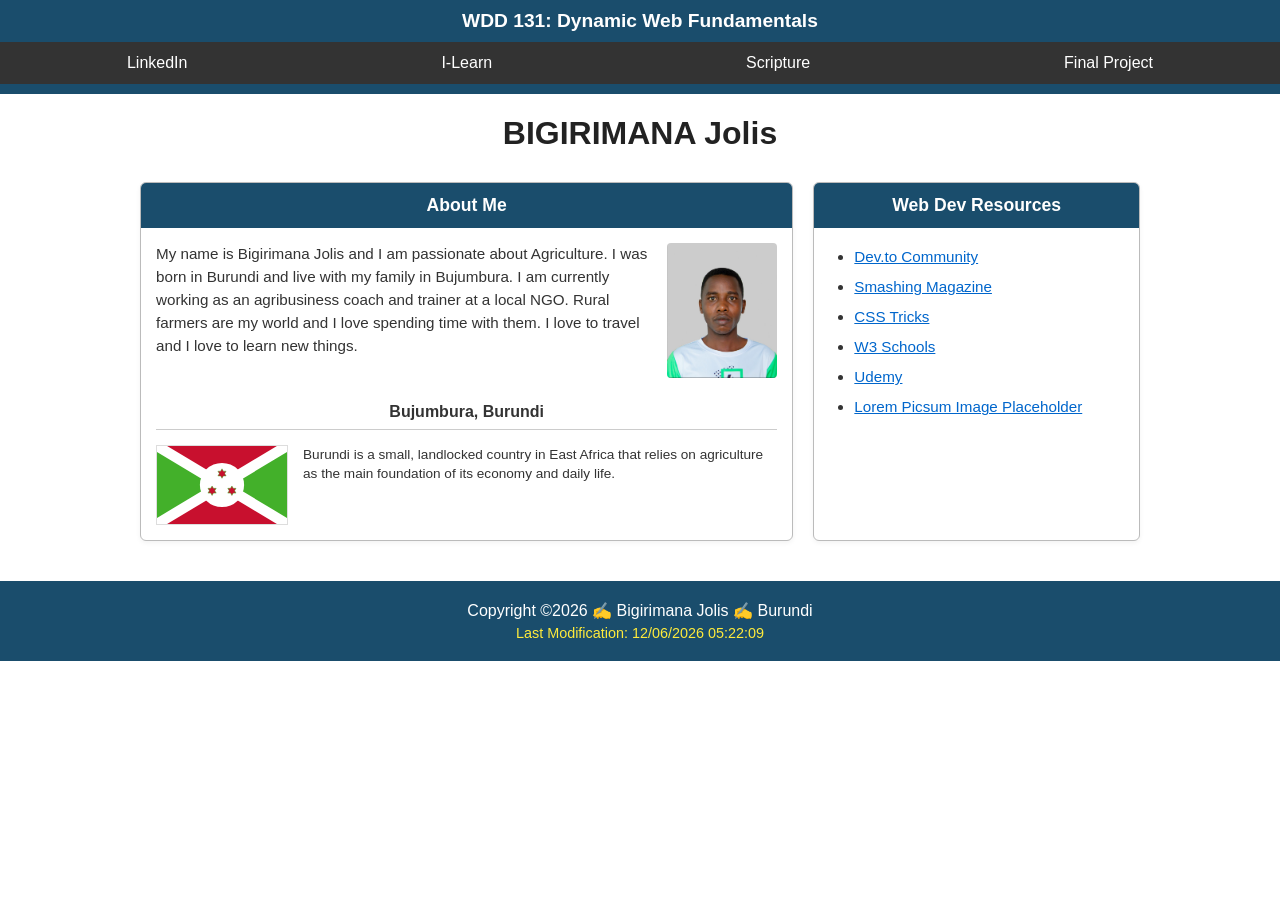
==== index.html @ 9decd3ce "first commit" ====
<!DOCTYPE html>
<html lang="en">
<head>
    <meta charset="UTF-8">
    <meta name="viewport" content="width=device-width, initial-scale=1.0">
    <title>WDD 131: Dynamic Web Fundamentals - BIGIRIMANA Jolis</title>
    <meta name="description" content="WDD 131: Dynamic Web Fundamentals, BIGIRIMANA Jolis Course home page featuring web development resources, personal bio, and Burundi highlights.">
    <meta name="author" content="BIGIRIMANA Jolis">
    
    <!-- Google Fonts Links -->
    <link rel="preconnect" href="https://fonts.googleapis.com">
    <link rel="preconnect" href="https://fonts.gstatic.com" crossorigin>
    <link href="https://fonts.googleapis.com/css2?family=Roboto:wght@400;700&display=swap" rel="stylesheet">

    <link rel="stylesheet" href="styles/base.css">
    <script src="scripts/getdates.js" defer></script>
</head>
<body>
    <header>
        <span id="course-title">WDD 131: Dynamic Web Fundamentals</span>
        <nav>
            <a href="https://www.linkedin.com" target="_blank">LinkedIn</a>
            <a href="https://byupw.instructure.com/" target="_blank">I-Learn</a>
            <a href="https://www.churchofjesuschrist.org/study/scriptures" target="_blank">Scripture</a>
            <a href="#" target="_blank">Final Project</a>
        </nav>
    </header>

    <main>
        <h1>BIGIRIMANA Jolis</h1>

        <div class="grid-container">
            <section class="card">
                <h2>About Me</h2>
                <div class="about-content">
                    <p>
                        My name is Bigirimana Jolis and I am passionate about Agriculture. I was born in Burundi and live with my family in Bujumbura. 
                        I am currently working as an agribusiness coach and trainer at a local NGO. Rural farmers are my world and I love 
                        spending time with them. I love to travel and I love to learn new things.
                    </p>
                    <img src="images/profile.jpg" alt="Bigirimana Jolis profile picture" class="profile-img" width="200" height="200">
                </div>

                <div class="location-section">
                    <h3>Bujumbura, Burundi</h3>
                    <hr>
                    <div class="flag-container">
                        <img src="images/flag_burundi.svg" alt="Official Flag of Burundi" class="flag-img" width="200" height="120">
                        <p>
                            Burundi is a small, landlocked country in East Africa that relies on agriculture as the main foundation of its economy and daily life.
                        </p>
                    </div>
                </div>
            </section>

            <section class="card">
                <h2>Web Dev Resources</h2>
                <ul class="resources-list">
                    <li><a href="https://dev.to" target="_blank">Dev.to Community</a></li>
                    <li><a href="https://www.smashingmagazine.com" target="_blank">Smashing Magazine</a></li>
                    <li><a href="https://css-tricks.com" target="_blank">CSS Tricks</a></li>
                    <li><a href="https://www.w3schools.com" target="_blank">W3 Schools</a></li>
                    <li><a href="https://www.udemy.com" target="_blank">Udemy</a></li>
                    <li><a href="https://picsum.photos" target="_blank">Lorem Picsum Image Placeholder</a></li>
                </ul>
            </section>
        </div>
    </main>
    <footer>
        <p>Copyright &copy;<span id="currentyear"></span> ✍️ Bigirimana Jolis ✍️ Burundi</p>
        <p id="lastModified"></p>
    </footer>
</body>
</html>
---- styles/base.css ----
/* General Reset & Body Styling */
body {
    font-family: Arial, sans-serif;
    margin: 0;
    padding: 0;
    background-color: #ffffff;
    color: #333333;
}

/* Header & Navigation */
header {
    background-color: #1a4d6c;
    color: white;
    text-align: center;
    padding: 10px 0;
}

#course-title {
    font-size: 1.2rem;
    font-weight: bold;
}

nav {
    display: flex;
    justify-content: space-around;
    background-color: #333333;
    margin-top: 10px;
    padding: 12px 0;
}

nav a {
    color: white;
    text-decoration: none;
    font-size: 1rem;
}

nav a:hover {
    color: #008000;
}

/* Main Layout */
main {
    max-width: 1000px;
    margin: 20px auto;
    padding: 0 15px;
}

h1 {
    text-align: center;
    color: #222;
    margin-bottom: 30px;
    font-size: 2rem;
}

.grid-container {
    display: grid;
    grid-template-columns: 2fr 1fr;
    gap: 20px;
}

@media (max-width: 768px) {
    .grid-container {
        grid-template-columns: 1fr;
    }
}

/* Cards */
.card {
    border: 1px solid #bbb;
    border-radius: 6px;
    overflow: hidden;
    background-color: #fff;
    box-shadow: 0 2px 5px rgba(0,0,0,0.05);
}

.card h2 {
    background-color: #1a4d6c;
    color: white;
    margin: 0;
    padding: 12px;
    text-align: center;
    font-size: 1.1rem;
}

/* About Me Content */
.about-content {
    display: flex;
    gap: 15px;
    padding: 15px;
    align-items: flex-start;
}

.about-content p {
    margin: 0;
    line-height: 1.5;
    font-size: 0.95rem;
}

.profile-img {
    width: 110px;
    height: auto;
    border-radius: 4px;
    flex-shrink: 0;
}

/* Location Section */
.location-section {
    padding: 0 15px 15px 15px;
}

.location-section h3 {
    text-align: center;
    margin: 10px 0 5px 0;
    font-size: 1rem;
}

.location-section hr {
    border: 0;
    border-top: 1px solid #ccc;
    margin-bottom: 15px;
}

.flag-container {
    display: flex;
    gap: 15px;
    align-items: flex-start;
}

.flag-img {
    width: 130px;
    height: auto;
    border: 1px solid #ddd;
    flex-shrink: 0;
}

.flag-container p {
    margin: 0;
    font-size: 0.85rem;
    line-height: 1.4;
}

/* Web Dev Resources List */
.resources-list {
    list-style-type: disc;
    padding: 20px 20px 20px 40px;
    margin: 0;
}

.resources-list li {
    margin-bottom: 12px;
}

.resources-list a {
    color: #0066cc;
    text-decoration: underline;
    font-size: 0.95rem;
}

/* Footer */
footer {
    background-color: #1a4d6c;
    color: white;
    text-align: center;
    padding: 15px 0;
    margin-top: 40px;
}

footer p {
    margin: 5px 0;
}

#lastModified {
    color: #ffeb3b;
    font-size: 0.9rem;
}
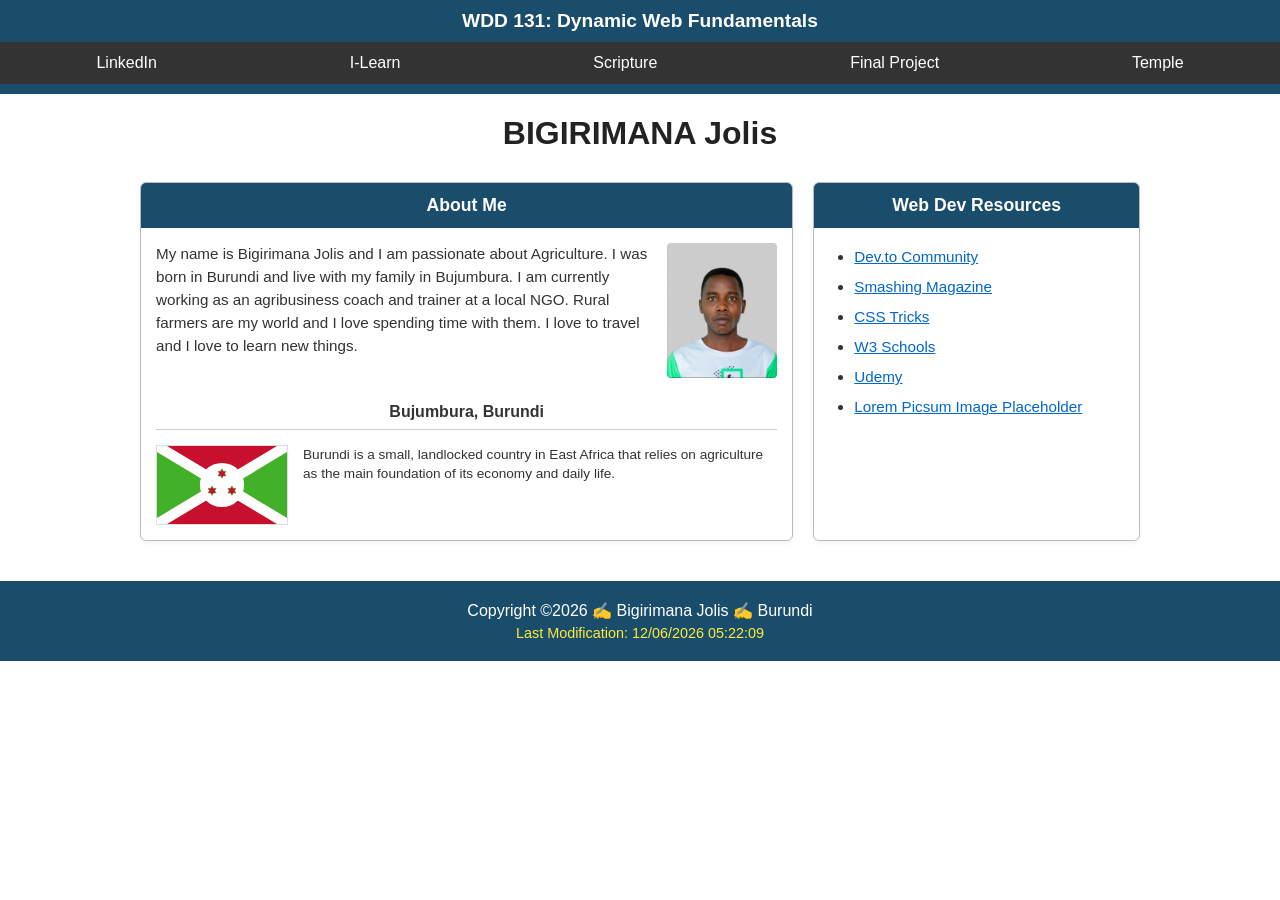
==== commit 346e12f4: "first commit" ====
--- a/index.html
+++ b/index.html
@@ -23,6 +23,7 @@
             <a href="https://byupw.instructure.com/" target="_blank">I-Learn</a>
             <a href="https://www.churchofjesuschrist.org/study/scriptures" target="_blank">Scripture</a>
             <a href="#" target="_blank">Final Project</a>
+            <a href="temples.html">Temple</a>
         </nav>
     </header>
 
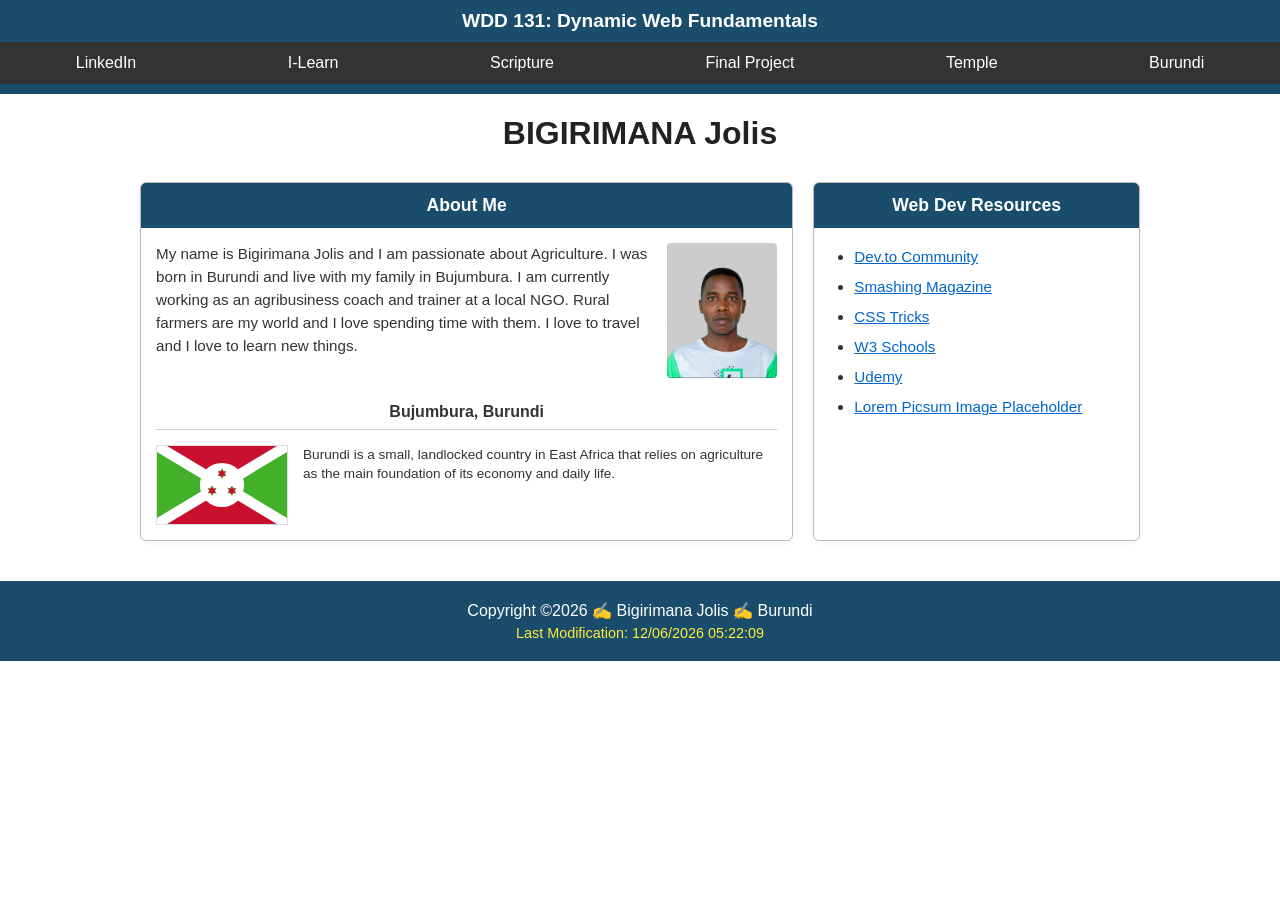
==== commit c6002b53: "first commit" ====
--- a/index.html
+++ b/index.html
@@ -24,6 +24,7 @@
             <a href="https://www.churchofjesuschrist.org/study/scriptures" target="_blank">Scripture</a>
             <a href="#" target="_blank">Final Project</a>
             <a href="temples.html">Temple</a>
+            <a href="country.html">Burundi</a>
         </nav>
     </header>
 
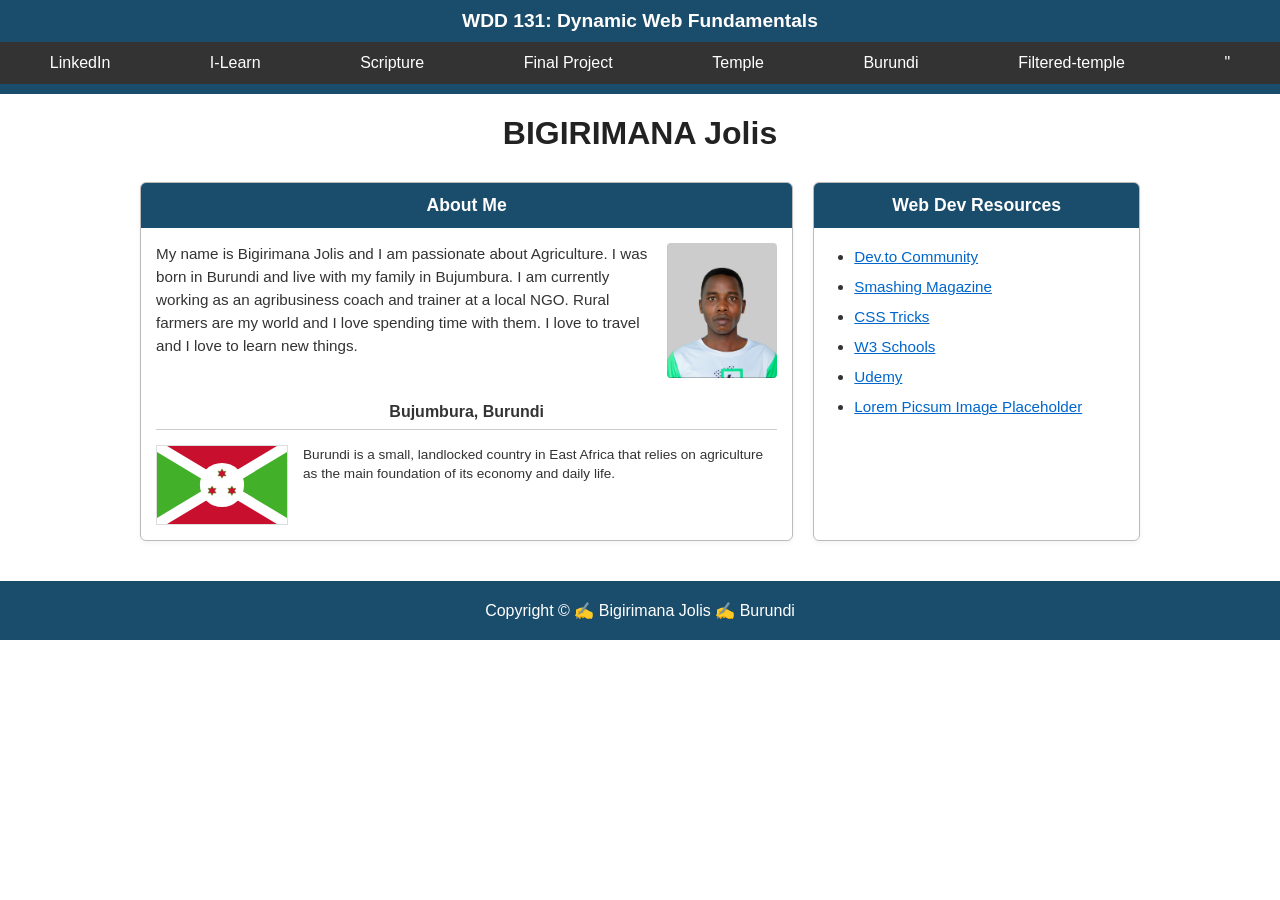
==== commit 1899848a: "first commit" ====
--- a/index.html
+++ b/index.html
@@ -25,6 +25,7 @@
             <a href="#" target="_blank">Final Project</a>
             <a href="temples.html">Temple</a>
             <a href="country.html">Burundi</a>
+            <a href="filtered-temples.html"> Filtered-temple</a>"
         </nav>
     </header>
 
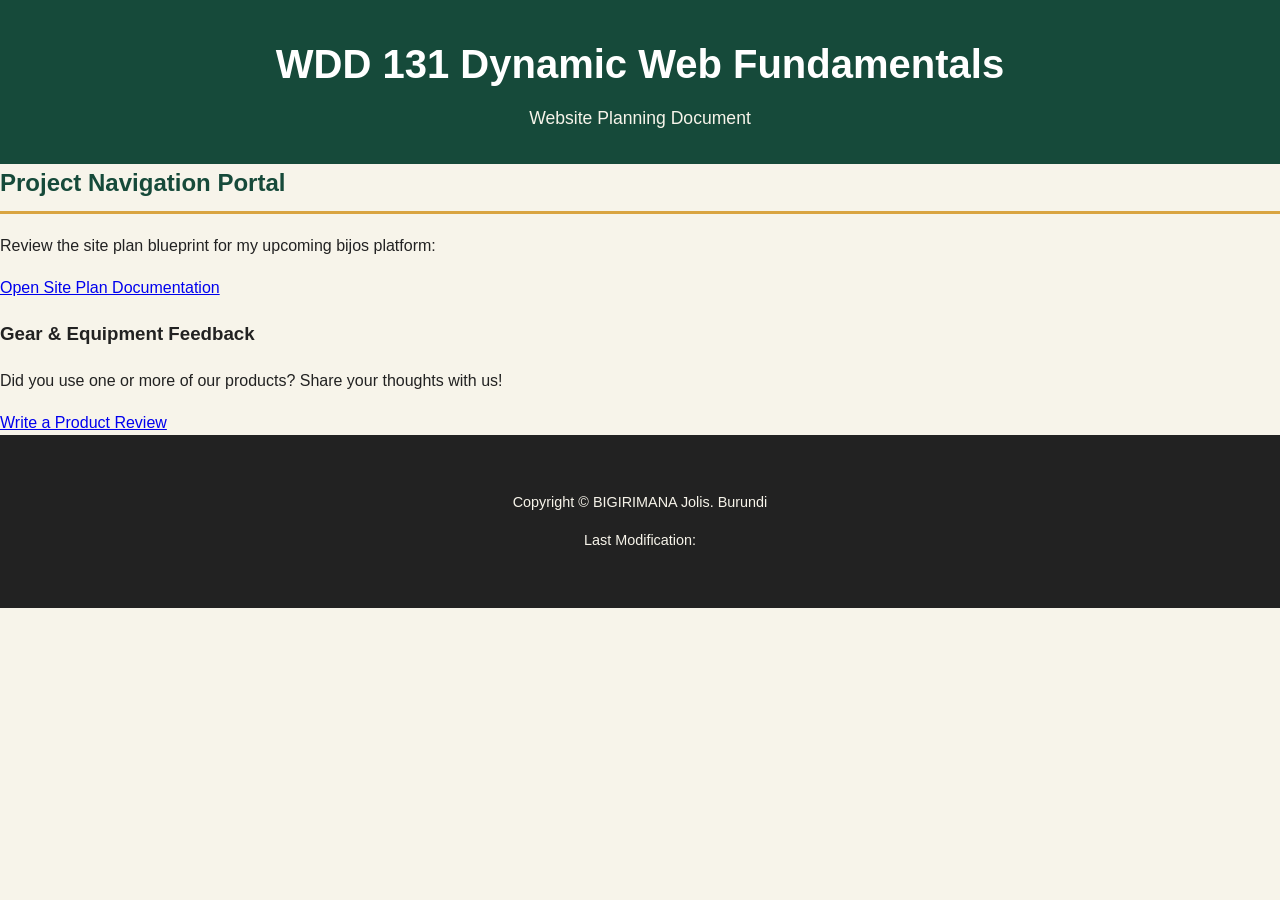
==== commit 87a2a554: "First commit" ====
--- a/index.html
+++ b/index.html
@@ -3,75 +3,34 @@
 <head>
     <meta charset="UTF-8">
     <meta name="viewport" content="width=device-width, initial-scale=1.0">
-    <title>WDD 131: Dynamic Web Fundamentals - BIGIRIMANA Jolis</title>
-    <meta name="description" content="WDD 131: Dynamic Web Fundamentals, BIGIRIMANA Jolis Course home page featuring web development resources, personal bio, and Burundi highlights.">
+    <title>Bijos - Product Review Portal</title>
+    <meta name="description" content="A comprehensive product review of travel experiences, accommodations, and destinations in Burundi.">
     <meta name="author" content="BIGIRIMANA Jolis">
-    
-    <!-- Google Fonts Links -->
-    <link rel="preconnect" href="https://fonts.googleapis.com">
-    <link rel="preconnect" href="https://fonts.gstatic.com" crossorigin>
-    <link href="https://fonts.googleapis.com/css2?family=Roboto:wght@400;700&display=swap" rel="stylesheet">
-
-    <link rel="stylesheet" href="styles/base.css">
-    <script src="scripts/getdates.js" defer></script>
+    <link rel="stylesheet" href="project/styles/siteplan.css">
+    <script src="project/scripts/siteplan.js" defer></script>
 </head>
 <body>
-    <header>
-        <span id="course-title">WDD 131: Dynamic Web Fundamentals</span>
-        <nav>
-            <a href="https://www.linkedin.com" target="_blank">LinkedIn</a>
-            <a href="https://byupw.instructure.com/" target="_blank">I-Learn</a>
-            <a href="https://www.churchofjesuschrist.org/study/scriptures" target="_blank">Scripture</a>
-            <a href="#" target="_blank">Final Project</a>
-            <a href="temples.html">Temple</a>
-            <a href="country.html">Burundi</a>
-            <a href="filtered-temples.html"> Filtered-temple</a>"
-        </nav>
+
+    <header class="portal-header">
+        <h1>WDD 131 Dynamic Web Fundamentals</h1>
+        <p>Website Planning Document</p>
     </header>
-
-    <main>
-        <h1>BIGIRIMANA Jolis</h1>
-
-        <div class="grid-container">
-            <section class="card">
-                <h2>About Me</h2>
-                <div class="about-content">
-                    <p>
-                        My name is Bigirimana Jolis and I am passionate about Agriculture. I was born in Burundi and live with my family in Bujumbura. 
-                        I am currently working as an agribusiness coach and trainer at a local NGO. Rural farmers are my world and I love 
-                        spending time with them. I love to travel and I love to learn new things.
-                    </p>
-                    <img src="images/profile.jpg" alt="Bigirimana Jolis profile picture" class="profile-img" width="200" height="200">
-                </div>
-
-                <div class="location-section">
-                    <h3>Bujumbura, Burundi</h3>
-                    <hr>
-                    <div class="flag-container">
-                        <img src="images/flag_burundi.svg" alt="Official Flag of Burundi" class="flag-img" width="200" height="120">
-                        <p>
-                            Burundi is a small, landlocked country in East Africa that relies on agriculture as the main foundation of its economy and daily life.
-                        </p>
-                    </div>
-                </div>
-            </section>
-
-            <section class="card">
-                <h2>Web Dev Resources</h2>
-                <ul class="resources-list">
-                    <li><a href="https://dev.to" target="_blank">Dev.to Community</a></li>
-                    <li><a href="https://www.smashingmagazine.com" target="_blank">Smashing Magazine</a></li>
-                    <li><a href="https://css-tricks.com" target="_blank">CSS Tricks</a></li>
-                    <li><a href="https://www.w3schools.com" target="_blank">W3 Schools</a></li>
-                    <li><a href="https://www.udemy.com" target="_blank">Udemy</a></li>
-                    <li><a href="https://picsum.photos" target="_blank">Lorem Picsum Image Placeholder</a></li>
-                </ul>
-            </section>
+    
+    <main class="portal-main">
+        <div class="portal-card">
+            <h2>Project Navigation Portal</h2>
+            <p>Review the site plan blueprint for my upcoming bijos platform:</p>
+            <a href="project/siteplan.html" class="portal-btn">Open Site Plan Documentation</a>
+            <h3>Gear &amp; Equipment Feedback</h3>
+            <p>Did you use one or more of our products? Share your thoughts with us!</p>
+            <a href="form.html" class="portal-btn">Write a Product Review</a>
         </div>
     </main>
-    <footer>
-        <p>Copyright &copy;<span id="currentyear"></span> ✍️ Bigirimana Jolis ✍️ Burundi</p>
-        <p id="lastModified"></p>
-    </footer>
+
+    <footer class="footer">
+        <div class="container footer-content">
+            <p>Copyright &copy; <span id="currentYear"></span> BIGIRIMANA Jolis. Burundi</p>
+            <p class="footer-note">Last Modification: <span id="lastModified"></span></p>
+        </div>
 </body>
 </html>
--- a/project/styles/siteplan.css
+++ b/project/styles/siteplan.css
@@ -0,0 +1,120 @@
+:root {
+--deep-green: #164A3A;
+--agricultural-green: #3E7C59;
+--golden-yellow: #D9A441;
+--cream: #F7F4EA;
+--charcoal: #222222;
+--white: #FFFFFF;
+}
+
+body {
+font-family: 'Open Sans', sans-serif;
+background-color: var(--cream);
+color: var(--charcoal);
+margin: 0;
+padding: 0;
+line-height: 1.6;
+}
+
+header {
+background-color: var(--deep-green);
+color: var(--white);
+padding: 2rem 1rem;
+text-align: center;
+}
+
+header h1 {
+font-family: 'Poppins', sans-serif;
+margin: 0 0 0.5rem 0;
+font-size: 2.5rem;
+color: var(--white);
+}
+
+header p {
+font-size: 1.1rem;
+color: var(--cream);
+margin: 0;
+}
+
+.container {
+max-width: 1000px;
+margin: 2rem auto;
+padding: 0 1.5rem;
+}
+
+section {
+background: var(--white);
+margin-bottom: 2rem;
+padding: 2rem;
+border-radius: 8px;
+box-shadow: 0 4px 6px rgba(0,0,0,0.05);
+}
+
+h2 {
+font-family: 'Poppins', sans-serif;
+color: var(--deep-green);
+border-bottom: 3px solid var(--golden-yellow);
+padding-bottom: 0.5rem;
+margin-top: 0;
+}
+
+.cta-btn {
+display: inline-block;
+background-color: var(--golden-yellow);
+color: var(--charcoal);
+padding: 0.75rem 1.5rem;
+border-radius: 4px;
+text-decoration: none;
+font-weight: 600;
+margin-top: 1rem;
+transition: opacity 0.2s, transform 0.2s;
+}
+
+.cta-btn:hover {
+opacity: 0.9;
+transform: translateY(-2px);
+}
+
+.grid {
+display: grid;
+grid-template-columns: repeat(auto-fit, minmax(220px, 1fr));
+gap: 1.5rem;
+margin-top: 1rem;
+}
+
+.card {
+background-color: var(--cream);
+padding: 1.5rem;
+border-radius: 6px;
+border-left: 4px solid var(--agricultural-green);
+}
+
+.card h3 {
+font-family: 'Poppins', sans-serif;
+color: var(--deep-green);
+margin-top: 0;
+}
+
+.palette {
+display: flex;
+flex-wrap: wrap;
+gap: 1rem;
+margin-top: 1rem;
+}
+
+.color-box {
+flex: 1 1 120px;
+padding: 1rem;
+text-align: center;
+border-radius: 4px;
+font-size: 0.85rem;
+font-weight: 600;
+}
+
+footer {
+text-align: center;
+padding: 1.5rem;
+background-color: var(--charcoal);
+color: var(--cream);
+font-size: 0.9rem;
+}
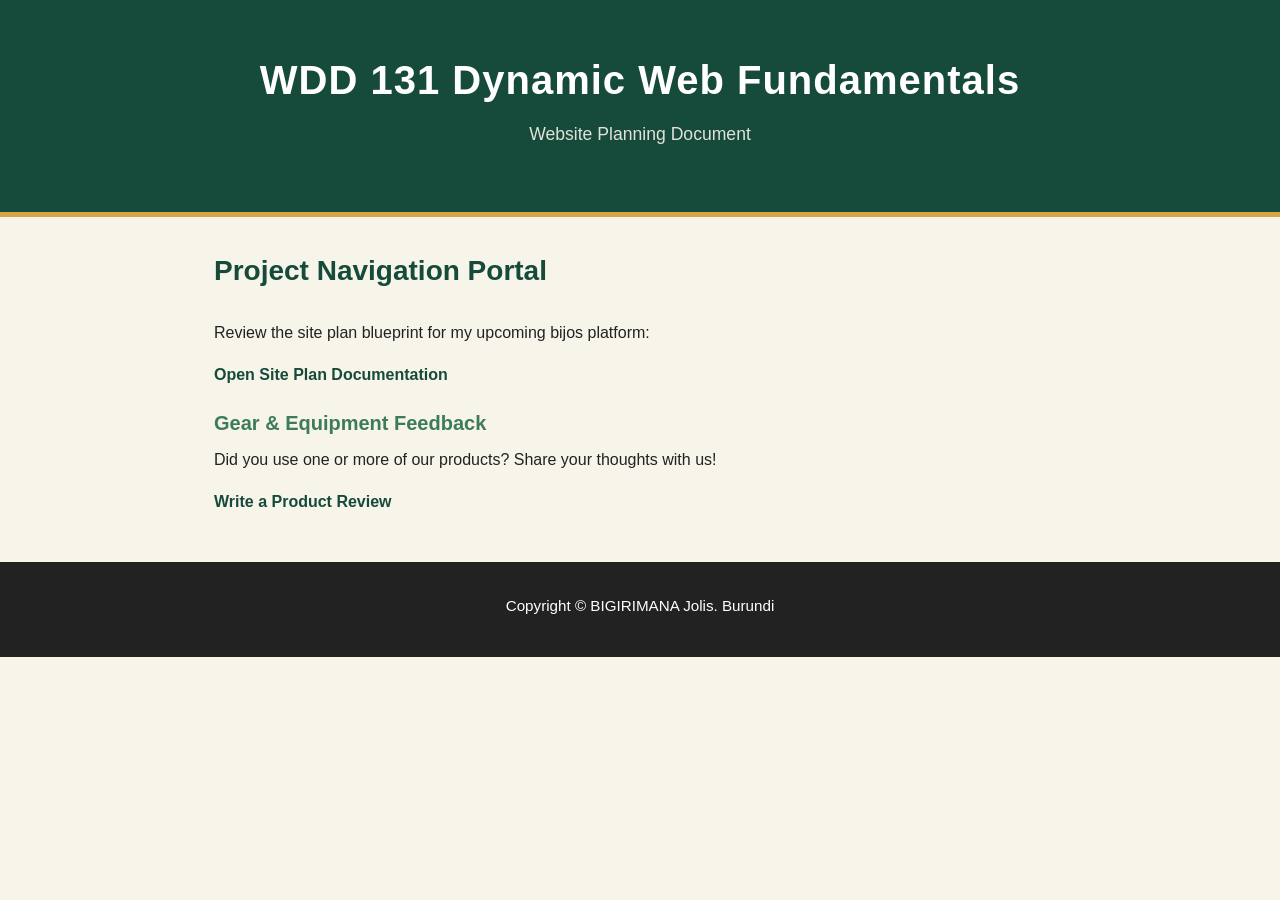
==== commit d1265f17: "first commit" ====
--- a/index.html
+++ b/index.html
@@ -30,7 +30,6 @@
     <footer class="footer">
         <div class="container footer-content">
             <p>Copyright &copy; <span id="currentYear"></span> BIGIRIMANA Jolis. Burundi</p>
-            <p class="footer-note">Last Modification: <span id="lastModified"></span></p>
         </div>
 </body>
-</html>+</html>
--- a/project/styles/siteplan.css
+++ b/project/styles/siteplan.css
@@ -1,120 +1,212 @@
+/* ==========================
+   CSS Variables & Theme
+   ========================== */
 :root {
---deep-green: #164A3A;
---agricultural-green: #3E7C59;
---golden-yellow: #D9A441;
---cream: #F7F4EA;
---charcoal: #222222;
---white: #FFFFFF;
+    --deep-green: #164A3A;
+    --agri-green: #3E7C59;
+    --golden-yellow: #D9A441;
+    --cream: #F7F4EA;
+    --charcoal: #222222;
+    --white: #FFFFFF;
+    
+    --font-heading: 'Poppins', sans-serif;
+    --font-body: 'Open Sans', sans-serif;
+}
+
+/* ==========================
+   Global Styles
+   ========================== */
+* {
+    box-sizing: border-box;
+    margin: 0;
+    padding: 0;
 }
 
 body {
-font-family: 'Open Sans', sans-serif;
-background-color: var(--cream);
-color: var(--charcoal);
-margin: 0;
-padding: 0;
-line-height: 1.6;
-}
-
+    font-family: var(--font-body);
+    background-color: var(--cream);
+    color: var(--charcoal);
+    line-height: 1.6;
+    padding: 0;
+}
+
+/* ==========================
+   Header Styles
+   ========================== */
 header {
-background-color: var(--deep-green);
-color: var(--white);
-padding: 2rem 1rem;
-text-align: center;
+    background-color: var(--deep-green);
+    color: var(--white);
+    text-align: center;
+    padding: 3rem 1rem;
+    border-bottom: 5px solid var(--golden-yellow);
 }
 
 header h1 {
-font-family: 'Poppins', sans-serif;
-margin: 0 0 0.5rem 0;
-font-size: 2.5rem;
-color: var(--white);
+    font-family: var(--font-heading);
+    font-size: 2.5rem;
+    margin-bottom: 0.5rem;
+    letter-spacing: 1px;
 }
 
 header p {
-font-size: 1.1rem;
-color: var(--cream);
-margin: 0;
-}
-
-.container {
-max-width: 1000px;
-margin: 2rem auto;
-padding: 0 1.5rem;
+    font-size: 1.1rem;
+    color: var(--cream);
+    opacity: 0.9;
+}
+
+/* ==========================
+   Main Content Layout
+   ========================== */
+main {
+    max-width: 900px;
+    margin: 2rem auto;
+    padding: 0 1.5rem;
 }
 
 section {
-background: var(--white);
-margin-bottom: 2rem;
-padding: 2rem;
-border-radius: 8px;
-box-shadow: 0 4px 6px rgba(0,0,0,0.05);
+    background-color: var(--white);
+    margin-bottom: 2rem;
+    padding: 2rem;
+    border-radius: 8px;
+    box-shadow: 0 4px 12px rgba(22, 74, 58, 0.08);
+    border-left: 6px solid var(--agri-green);
 }
 
 h2 {
-font-family: 'Poppins', sans-serif;
-color: var(--deep-green);
-border-bottom: 3px solid var(--golden-yellow);
-padding-bottom: 0.5rem;
-margin-top: 0;
-}
-
-.cta-btn {
-display: inline-block;
-background-color: var(--golden-yellow);
-color: var(--charcoal);
-padding: 0.75rem 1.5rem;
-border-radius: 4px;
-text-decoration: none;
-font-weight: 600;
-margin-top: 1rem;
-transition: opacity 0.2s, transform 0.2s;
-}
-
-.cta-btn:hover {
-opacity: 0.9;
-transform: translateY(-2px);
-}
-
-.grid {
-display: grid;
-grid-template-columns: repeat(auto-fit, minmax(220px, 1fr));
-gap: 1.5rem;
-margin-top: 1rem;
-}
-
-.card {
-background-color: var(--cream);
-padding: 1.5rem;
-border-radius: 6px;
-border-left: 4px solid var(--agricultural-green);
-}
-
-.card h3 {
-font-family: 'Poppins', sans-serif;
-color: var(--deep-green);
-margin-top: 0;
-}
-
-.palette {
-display: flex;
-flex-wrap: wrap;
-gap: 1rem;
-margin-top: 1rem;
+    font-family: var(--font-heading);
+    color: var(--deep-green);
+    font-size: 1.75rem;
+    margin-bottom: 1rem;
+    padding-bottom: 0.5rem;
+    border-bottom: 2px solid var(--cream);
+}
+
+h3 {
+    font-family: var(--font-heading);
+    color: var(--agri-green);
+    font-size: 1.25rem;
+    margin-top: 1.25rem;
+    margin-bottom: 0.5rem;
+}
+
+p {
+    margin-bottom: 1rem;
+}
+
+ul {
+    margin-left: 1.5rem;
+    margin-bottom: 1rem;
+}
+
+li {
+    margin-bottom: 0.5rem;
+}
+
+a {
+    color: var(--deep-green);
+    font-weight: 600;
+    text-decoration: none;
+}
+
+a:hover {
+    color: var(--golden-yellow);
+    text-decoration: underline;
+}
+
+/* ==========================
+   Color Palette Display Grid
+   ========================== */
+.color-palette {
+    display: grid;
+    grid-template-columns: repeat(auto-fit, minmax(250px, 1fr));
+    gap: 1rem;
+    margin-top: 1.5rem;
 }
 
 .color-box {
-flex: 1 1 120px;
-padding: 1rem;
-text-align: center;
-border-radius: 4px;
-font-size: 0.85rem;
-font-weight: 600;
-}
-
+    padding: 1.25rem;
+    border-radius: 6px;
+    color: var(--charcoal);
+    box-shadow: 0 2px 4px rgba(0,0,0,0.05);
+    border: 1px solid rgba(0,0,0,0.05);
+}
+
+.color-box strong {
+    display: block;
+    font-size: 1.1rem;
+    margin-bottom: 0.25rem;
+}
+
+.color-box code {
+    display: inline-block;
+    background: rgba(255, 255, 255, 0.7);
+    padding: 0.2rem 0.4rem;
+    border-radius: 4px;
+    font-family: monospace;
+    margin-bottom: 0.5rem;
+    font-weight: bold;
+}
+
+/* Specific background coloring for visual representation */
+.primary-box { background-color: var(--deep-green); color: var(--white); }
+.primary-box code { background: rgba(0,0,0,0.2); color: var(--white); }
+
+.secondary-box { background-color: var(--agri-green); color: var(--white); }
+.secondary-box code { background: rgba(0,0,0,0.2); color: var(--white); }
+
+.accent-box { background-color: var(--golden-yellow); color: var(--charcoal); }
+.background-box { background-color: var(--cream); color: var(--charcoal); }
+.text-box { background-color: var(--charcoal); color: var(--white); }
+.text-box code { background: rgba(255,255,255,0.2); color: var(--white); }
+.white-box { background-color: var(--white); color: var(--charcoal); border: 1px solid #ddd; }
+
+/* ==========================
+   Wireframe Placeholders
+   ========================== */
+.wireframe-mobile-placeholder,
+.wireframe-desktop-placeholder {
+    background-color: var(--cream);
+    border: 2px dashed var(--agri-green);
+    padding: 1.5rem;
+    text-align: center;
+    border-radius: 6px;
+    margin-top: 1rem;
+    margin-bottom: 1.5rem;
+}
+
+.wireframe-mobile-placeholder img,
+.wireframe-desktop-placeholder img {
+    max-width: 100%;
+    height: auto;
+    border-radius: 4px;
+    margin-bottom: 0.75rem;
+}
+
+/* ==========================
+   Footer Styles
+   ========================== */
 footer {
-text-align: center;
-padding: 1.5rem;
-background-color: var(--charcoal);
-color: var(--cream);
-font-size: 0.9rem;
+    background-color: var(--charcoal);
+    color: var(--white);
+    text-align: center;
+    padding: 2rem 1rem;
+    margin-top: 3rem;
+    font-size: 0.95rem;
+}
+
+footer p {
+    margin-bottom: 0.4rem;
+}
+
+/* ==========================
+   Responsive Enhancements
+   ========================== */
+@media (max-width: 600px) {
+    header h1 {
+        font-size: 2rem;
+    }
+    
+    section {
+        padding: 1.25rem;
+    }
 }
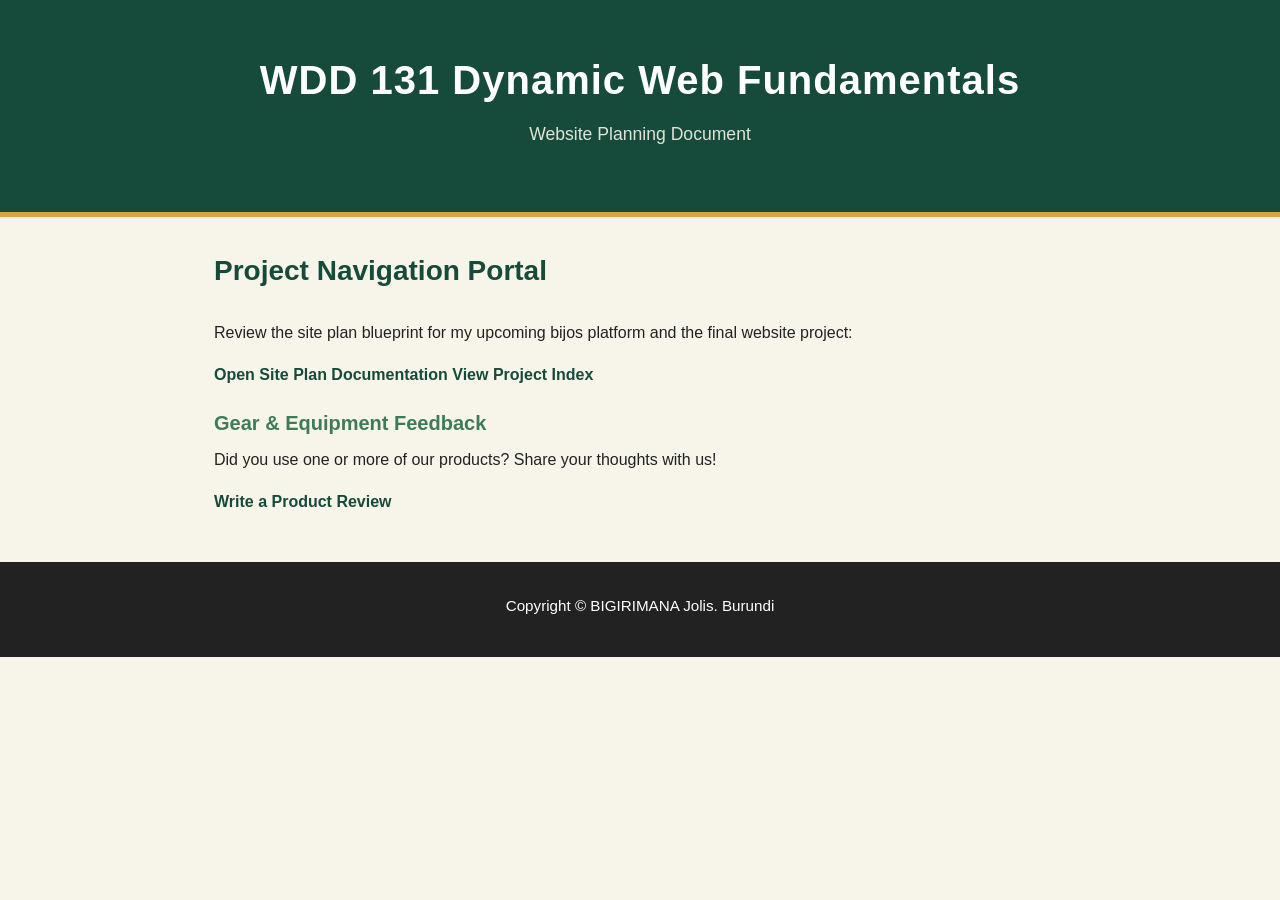
==== commit 6454cdd0: "First commit" ====
--- a/index.html
+++ b/index.html
@@ -19,8 +19,9 @@
     <main class="portal-main">
         <div class="portal-card">
             <h2>Project Navigation Portal</h2>
-            <p>Review the site plan blueprint for my upcoming bijos platform:</p>
+            <p>Review the site plan blueprint for my upcoming bijos platform and the final website project:</p>
             <a href="project/siteplan.html" class="portal-btn">Open Site Plan Documentation</a>
+            <a href="project/index.html" class="portal-btn">View Project Index</a>
             <h3>Gear &amp; Equipment Feedback</h3>
             <p>Did you use one or more of our products? Share your thoughts with us!</p>
             <a href="form.html" class="portal-btn">Write a Product Review</a>
